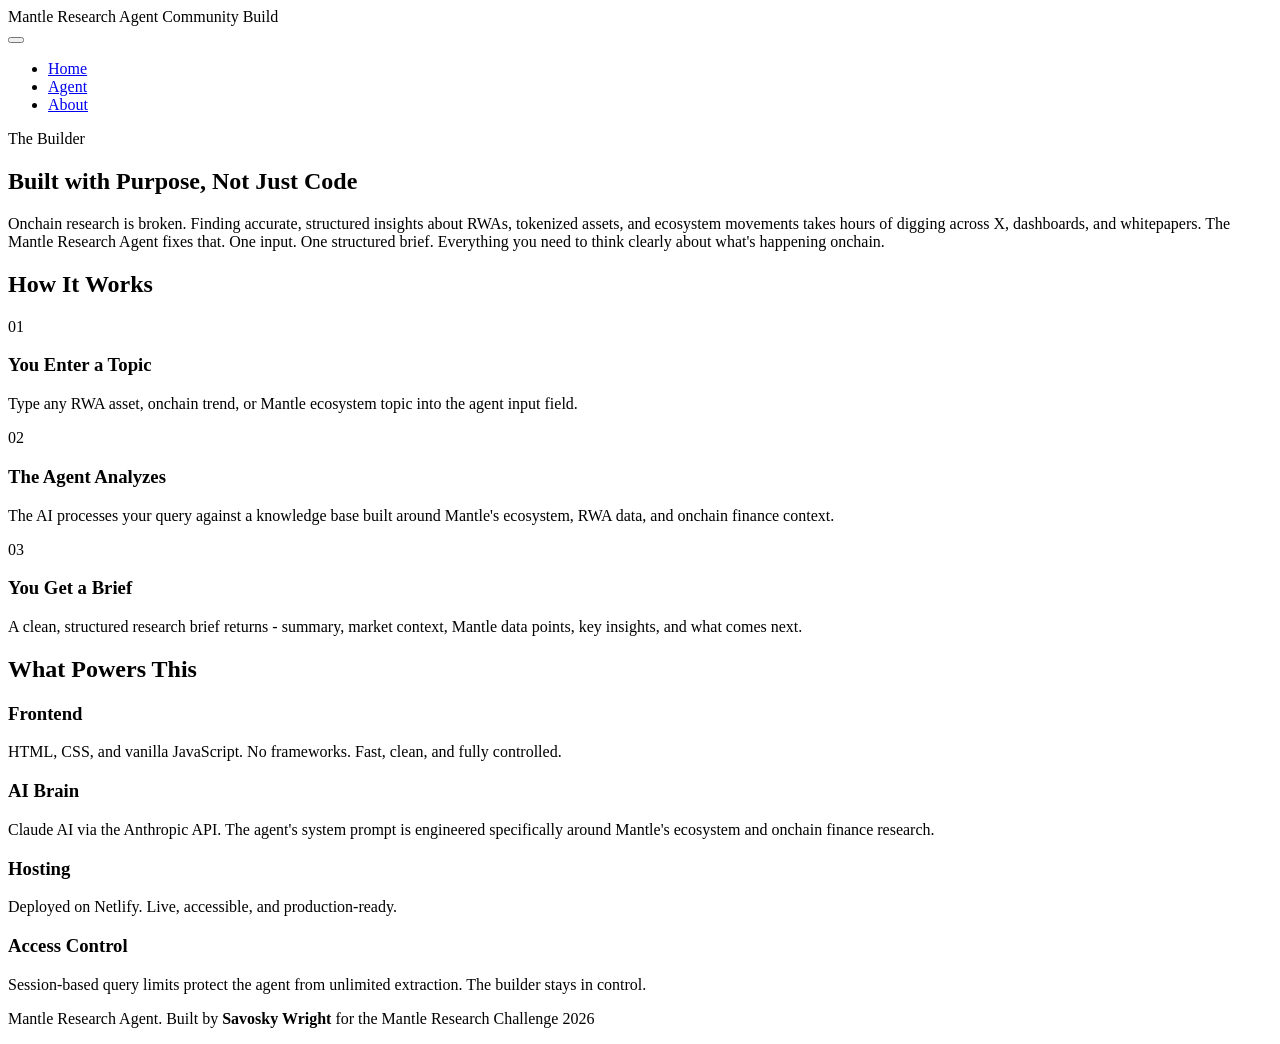
==== about.html @ 7ae9b4b3 "initial commit - Mantle Research Agent" ====
<!DOCTYPE html>
<html lang="en">
<head>
  <meta charset="UTF-8" />
  <meta name="viewport" content="width=device-width, initial-scale=1.0" />
  <title>About — MRA</title>
  <link rel="icon" type="image/svg+xml" href="assets/favicon.svg" />
  <link rel="stylesheet" href="css/style.css" />
</head>
<body>

  <!-- NAV -->
  <nav class="navbar">
    <div class="nav-logo">
      <span class="logo-text"><span class="logo-main">Mantle</span> Research Agent</span>
      <span class="nav-badge">Community Build</span>
    </div>

    <button class="nav-toggle" id="nav-toggle" aria-label="Toggle menu">
      <span></span>
      <span></span>
      <span></span>
    </button>

    <ul class="nav-links" id="nav-links">
      <li><a href="index.html">Home</a></li>
      <li><a href="agent.html">Agent</a></li>
      <li><a href="about.html">About</a></li>
    </ul>
  </nav>

  <!-- ABOUT HERO -->
  <section class="about-hero">
    <div class="about-hero-content">
      <p class="hero-tag">The Builder</p>
      <h1>Built with Purpose, <span class="highlight">Not Just Code</span></h1>
      <p class="hero-sub">
        Onchain research is broken. Finding accurate, structured insights about 
        RWAs, tokenized assets, and ecosystem movements takes hours of digging 
        across X, dashboards, and whitepapers. The Mantle Research Agent fixes that. 
        One input. One structured brief. Everything you need to think clearly about 
        what's happening onchain.
      </p>
    </div>
  </section>

  <!-- HOW IT WORKS -->
  <section class="how-it-works">
    <h2>How It Works</h2>
    <div class="steps">

      <div class="step">
        <div class="step-number">01</div>
        <h3>You Enter a Topic</h3>
        <p>Type any RWA asset, onchain trend, or Mantle ecosystem topic into the agent input field.</p>
      </div>

      <div class="step">
        <div class="step-number">02</div>
        <h3>The Agent Analyzes</h3>
        <p>The AI processes your query against a knowledge base built around Mantle's ecosystem, RWA data, and onchain finance context.</p>
      </div>

      <div class="step">
        <div class="step-number">03</div>
        <h3>You Get a Brief</h3>
        <p>A clean, structured research brief returns - summary, market context, Mantle data points, key insights, and what comes next.</p>
      </div>

    </div>
  </section>

  <!-- TECH STACK -->
  <section class="tech-stack">
    <h2>What Powers This</h2>
    <div class="stack-grid">

      <div class="stack-card">
        <h3>Frontend</h3>
        <p>HTML, CSS, and vanilla JavaScript. No frameworks. Fast, clean, and fully controlled.</p>
      </div>

      <div class="stack-card">
        <h3>AI Brain</h3>
        <p>Claude AI via the Anthropic API. The agent's system prompt is engineered specifically around Mantle's ecosystem and onchain finance research.</p>
      </div>

      <div class="stack-card">
        <h3>Hosting</h3>
        <p>Deployed on Netlify. Live, accessible, and production-ready.</p>
      </div>

      <div class="stack-card">
        <h3>Access Control</h3>
        <p>Session-based query limits protect the agent from unlimited extraction. The builder stays in control.</p>
      </div>

    </div>
  </section>

  <!-- FOOTER -->
  <footer class="footer">
    <p>Mantle Research Agent. Built by <strong>Savosky Wright</strong> for the Mantle Research Challenge 2026</p>
  </footer>

  <script src="js/nav.js"></script>
</body>
</html>
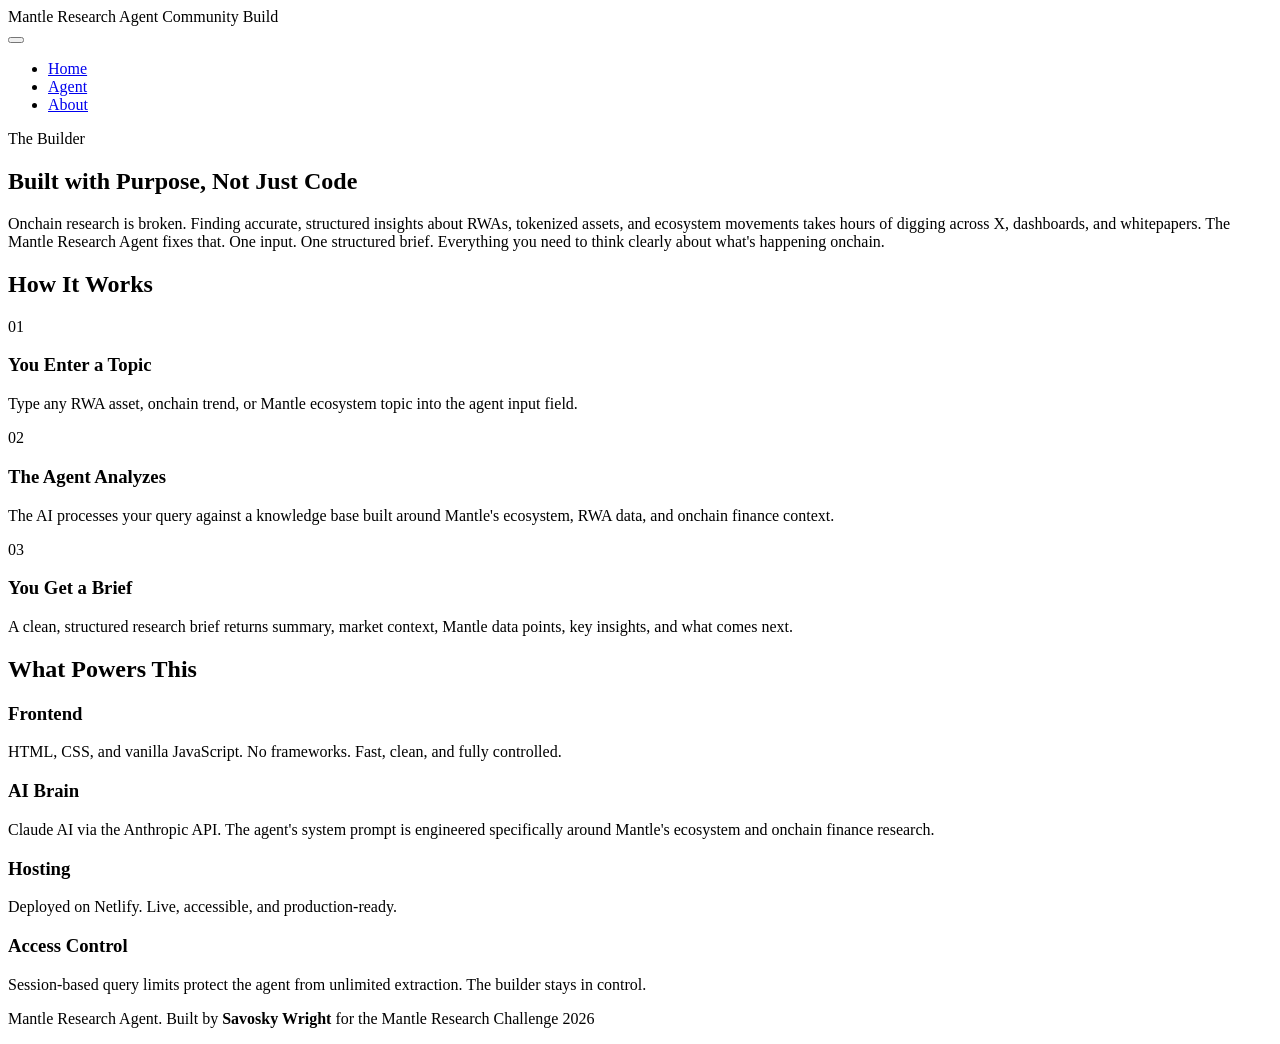
==== commit 80c0662b: "Add og image and live url meta tag" ====
--- a/about.html
+++ b/about.html
@@ -64,7 +64,7 @@
       <div class="step">
         <div class="step-number">03</div>
         <h3>You Get a Brief</h3>
-        <p>A clean, structured research brief returns - summary, market context, Mantle data points, key insights, and what comes next.</p>
+        <p>A clean, structured research brief returns summary, market context, Mantle data points, key insights, and what comes next.</p>
       </div>
 
     </div>
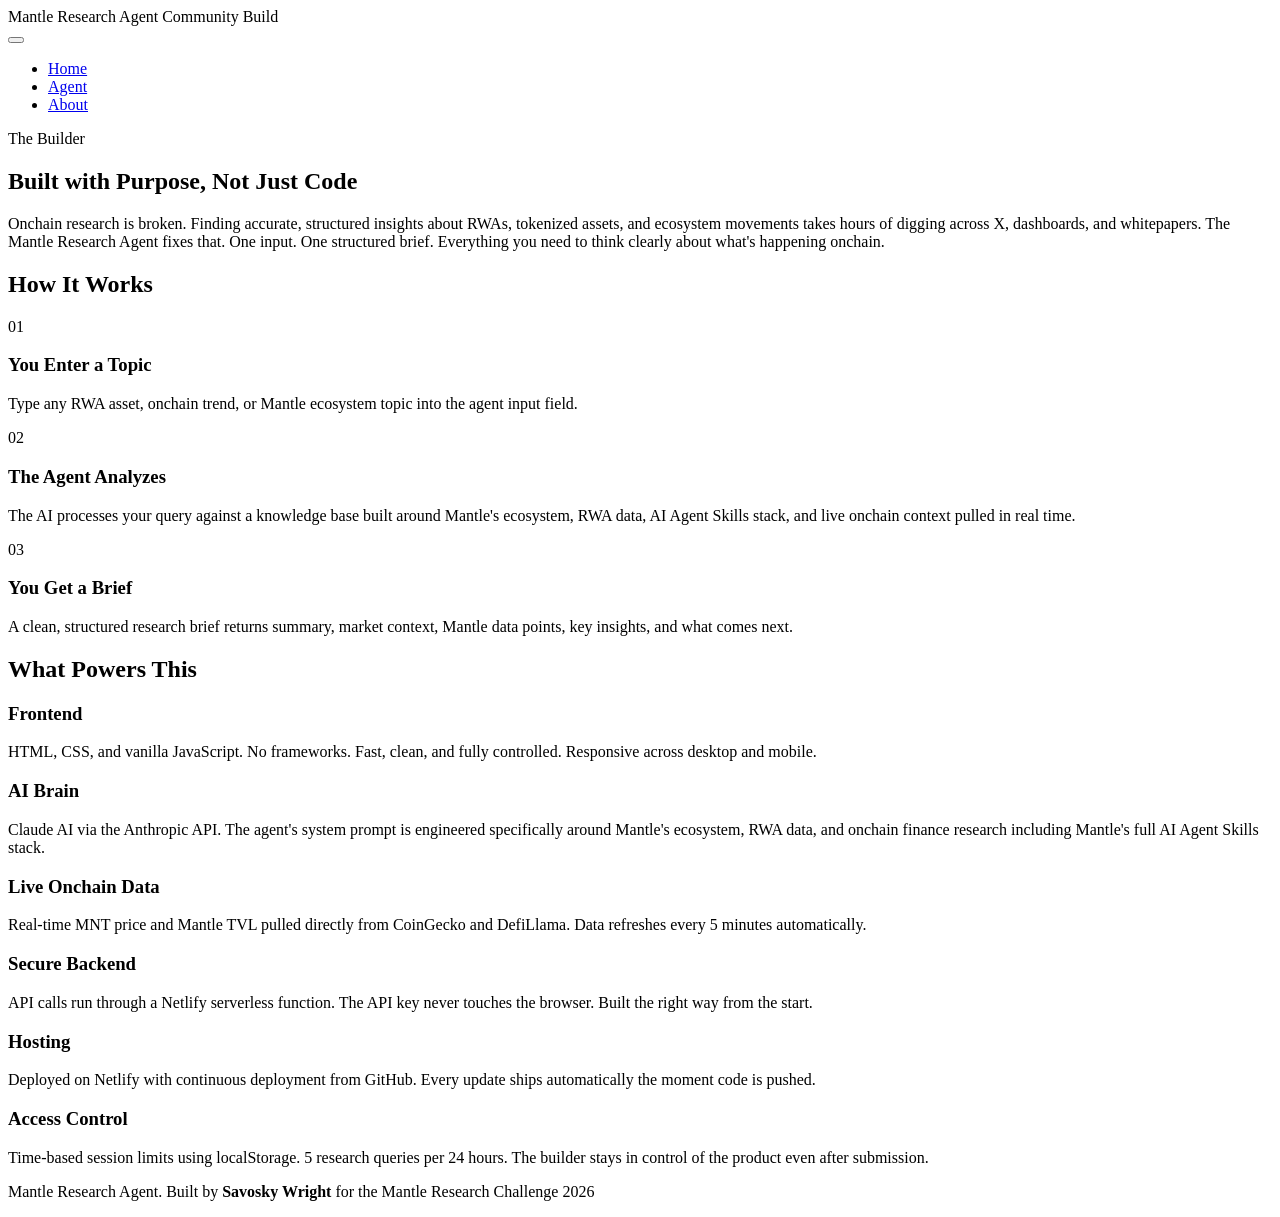
==== commit 17798294: "Update about page, add live data and AI skills context" ====
--- a/about.html
+++ b/about.html
@@ -58,8 +58,8 @@
       <div class="step">
         <div class="step-number">02</div>
         <h3>The Agent Analyzes</h3>
-        <p>The AI processes your query against a knowledge base built around Mantle's ecosystem, RWA data, and onchain finance context.</p>
-      </div>
+        <p>The AI processes your query against a knowledge base built around Mantle's ecosystem, RWA data, AI Agent Skills stack, and live onchain context pulled in real time.</p>
+     </div>
 
       <div class="step">
         <div class="step-number">03</div>
@@ -71,32 +71,42 @@
   </section>
 
   <!-- TECH STACK -->
-  <section class="tech-stack">
-    <h2>What Powers This</h2>
-    <div class="stack-grid">
+<section class="tech-stack">
+  <h2>What Powers This</h2>
+  <div class="stack-grid">
 
-      <div class="stack-card">
-        <h3>Frontend</h3>
-        <p>HTML, CSS, and vanilla JavaScript. No frameworks. Fast, clean, and fully controlled.</p>
-      </div>
+    <div class="stack-card">
+      <h3>Frontend</h3>
+      <p>HTML, CSS, and vanilla JavaScript. No frameworks. Fast, clean, and fully controlled. Responsive across desktop and mobile.</p>
+    </div>
 
-      <div class="stack-card">
-        <h3>AI Brain</h3>
-        <p>Claude AI via the Anthropic API. The agent's system prompt is engineered specifically around Mantle's ecosystem and onchain finance research.</p>
-      </div>
+    <div class="stack-card">
+      <h3>AI Brain</h3>
+      <p>Claude AI via the Anthropic API. The agent's system prompt is engineered specifically around Mantle's ecosystem, RWA data, and onchain finance research including Mantle's full AI Agent Skills stack.</p>
+    </div>
 
-      <div class="stack-card">
-        <h3>Hosting</h3>
-        <p>Deployed on Netlify. Live, accessible, and production-ready.</p>
-      </div>
+    <div class="stack-card">
+      <h3>Live Onchain Data</h3>
+      <p>Real-time MNT price and Mantle TVL pulled directly from CoinGecko and DefiLlama. Data refreshes every 5 minutes automatically.</p>
+    </div>
 
-      <div class="stack-card">
-        <h3>Access Control</h3>
-        <p>Session-based query limits protect the agent from unlimited extraction. The builder stays in control.</p>
-      </div>
+    <div class="stack-card">
+      <h3>Secure Backend</h3>
+      <p>API calls run through a Netlify serverless function. The API key never touches the browser. Built the right way from the start.</p>
+    </div>
 
+    <div class="stack-card">
+      <h3>Hosting</h3>
+      <p>Deployed on Netlify with continuous deployment from GitHub. Every update ships automatically the moment code is pushed.</p>
     </div>
-  </section>
+
+    <div class="stack-card">
+      <h3>Access Control</h3>
+      <p>Time-based session limits using localStorage. 5 research queries per 24 hours. The builder stays in control of the product even after submission.</p>
+    </div>
+
+  </div>
+</section>
 
   <!-- FOOTER -->
   <footer class="footer">
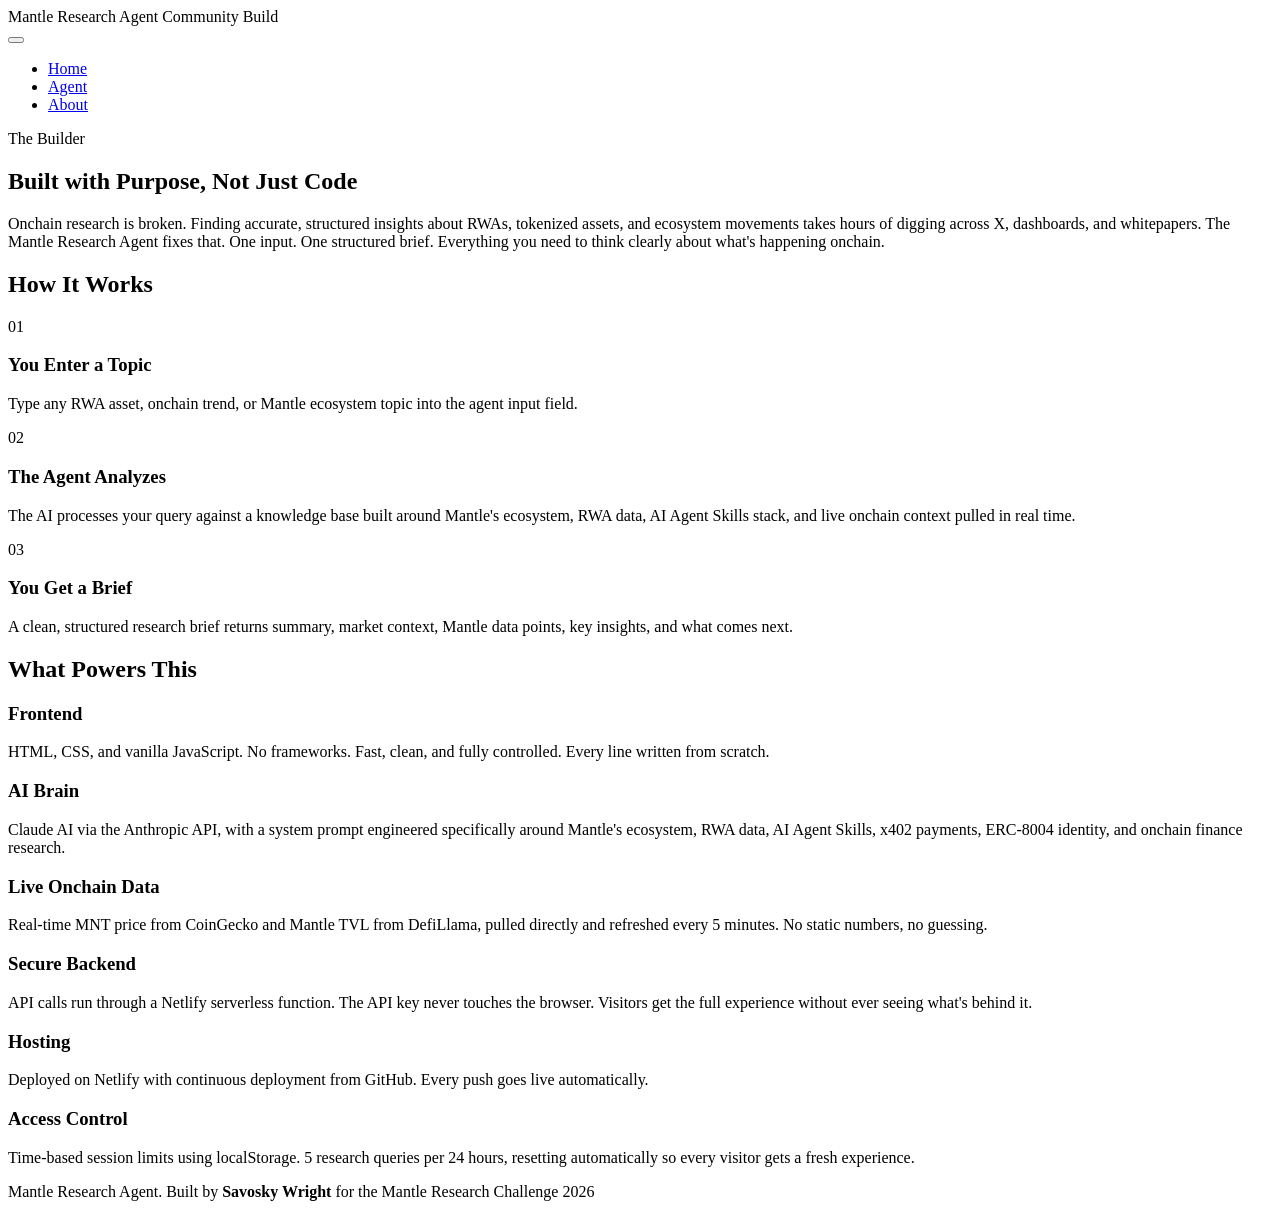
==== commit 698f5791: "Add live TVL, update system prompt with AI Agent Skills, update about page" ====
--- a/about.html
+++ b/about.html
@@ -70,39 +70,39 @@
     </div>
   </section>
 
-  <!-- TECH STACK -->
+ <!-- TECH STACK -->
 <section class="tech-stack">
   <h2>What Powers This</h2>
   <div class="stack-grid">
 
     <div class="stack-card">
       <h3>Frontend</h3>
-      <p>HTML, CSS, and vanilla JavaScript. No frameworks. Fast, clean, and fully controlled. Responsive across desktop and mobile.</p>
+      <p>HTML, CSS, and vanilla JavaScript. No frameworks. Fast, clean, and fully controlled. Every line written from scratch.</p>
     </div>
 
     <div class="stack-card">
       <h3>AI Brain</h3>
-      <p>Claude AI via the Anthropic API. The agent's system prompt is engineered specifically around Mantle's ecosystem, RWA data, and onchain finance research including Mantle's full AI Agent Skills stack.</p>
+      <p>Claude AI via the Anthropic API, with a system prompt engineered specifically around Mantle's ecosystem, RWA data, AI Agent Skills, x402 payments, ERC-8004 identity, and onchain finance research.</p>
     </div>
 
     <div class="stack-card">
       <h3>Live Onchain Data</h3>
-      <p>Real-time MNT price and Mantle TVL pulled directly from CoinGecko and DefiLlama. Data refreshes every 5 minutes automatically.</p>
+      <p>Real-time MNT price from CoinGecko and Mantle TVL from DefiLlama, pulled directly and refreshed every 5 minutes. No static numbers, no guessing.</p>
     </div>
 
     <div class="stack-card">
       <h3>Secure Backend</h3>
-      <p>API calls run through a Netlify serverless function. The API key never touches the browser. Built the right way from the start.</p>
+      <p>API calls run through a Netlify serverless function. The API key never touches the browser. Visitors get the full experience without ever seeing what's behind it.</p>
     </div>
 
     <div class="stack-card">
       <h3>Hosting</h3>
-      <p>Deployed on Netlify with continuous deployment from GitHub. Every update ships automatically the moment code is pushed.</p>
+      <p>Deployed on Netlify with continuous deployment from GitHub. Every push goes live automatically.</p>
     </div>
 
     <div class="stack-card">
       <h3>Access Control</h3>
-      <p>Time-based session limits using localStorage. 5 research queries per 24 hours. The builder stays in control of the product even after submission.</p>
+      <p>Time-based session limits using localStorage. 5 research queries per 24 hours, resetting automatically so every visitor gets a fresh experience.</p>
     </div>
 
   </div>
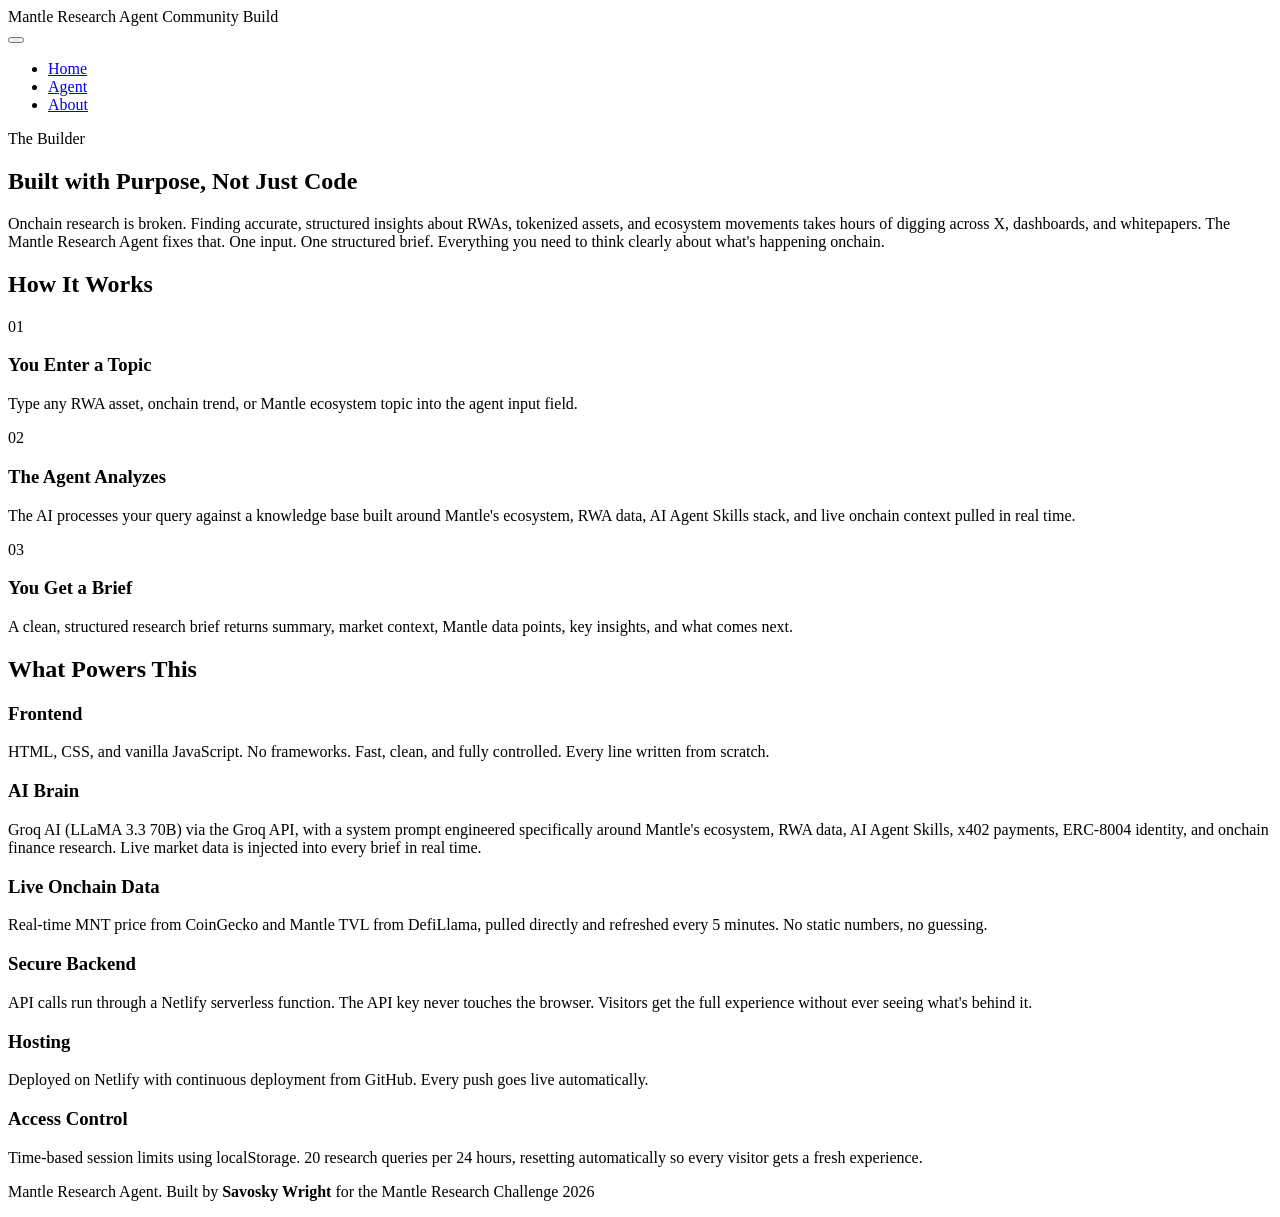
==== commit dc36f9d6: "Switch to Groq AI, sharpen system prompt, fix brief layout, raise query limit to 20" ====
--- a/about.html
+++ b/about.html
@@ -82,7 +82,7 @@
 
     <div class="stack-card">
       <h3>AI Brain</h3>
-      <p>Claude AI via the Anthropic API, with a system prompt engineered specifically around Mantle's ecosystem, RWA data, AI Agent Skills, x402 payments, ERC-8004 identity, and onchain finance research.</p>
+      <p>Groq AI (LLaMA 3.3 70B) via the Groq API, with a system prompt engineered specifically around Mantle's ecosystem, RWA data, AI Agent Skills, x402 payments, ERC-8004 identity, and onchain finance research. Live market data is injected into every brief in real time.</p>
     </div>
 
     <div class="stack-card">
@@ -102,7 +102,7 @@
 
     <div class="stack-card">
       <h3>Access Control</h3>
-      <p>Time-based session limits using localStorage. 5 research queries per 24 hours, resetting automatically so every visitor gets a fresh experience.</p>
+      <p>Time-based session limits using localStorage. 20 research queries per 24 hours, resetting automatically so every visitor gets a fresh experience.</p>
     </div>
 
   </div>
